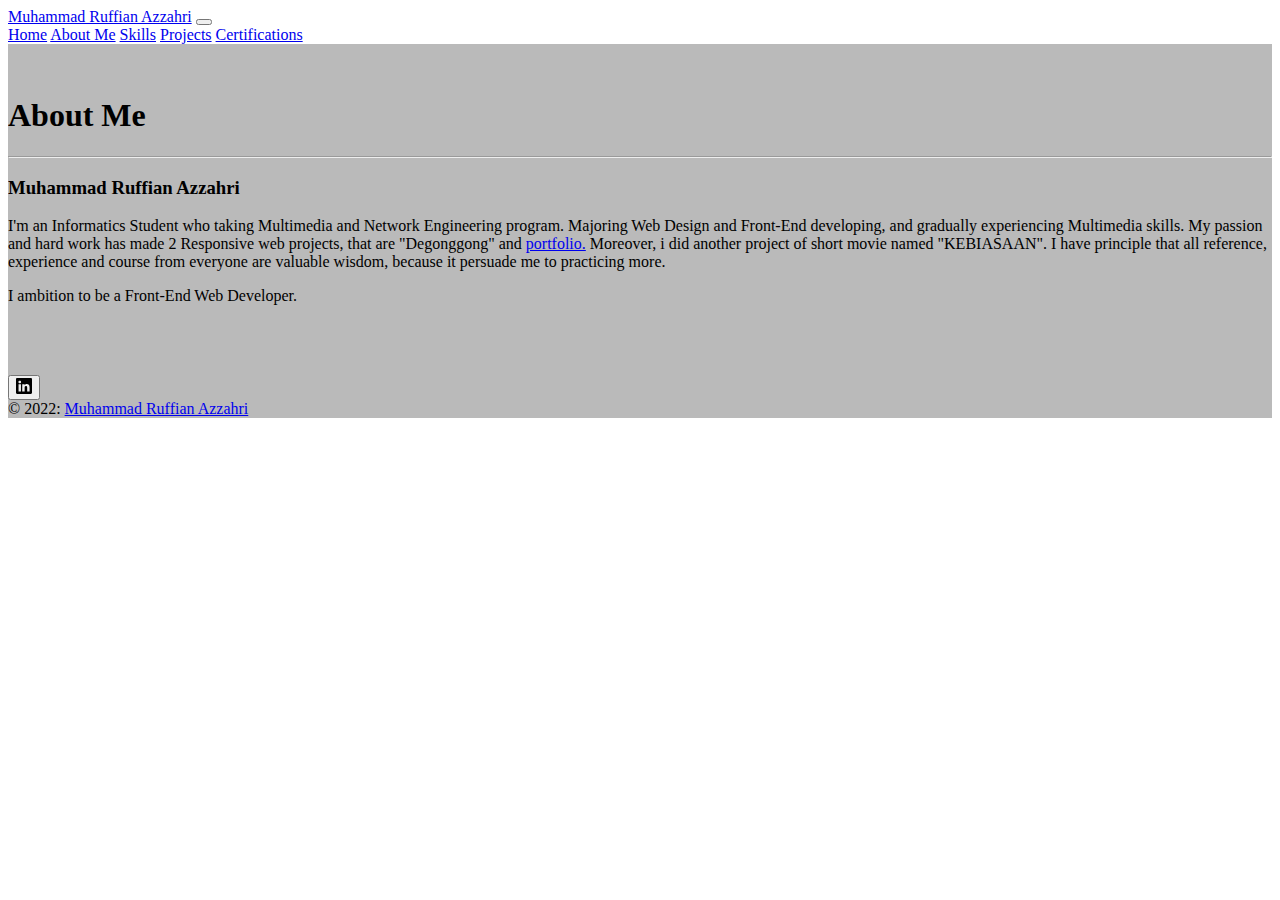
==== about.html @ 759e7a19 "Update about.html" ====
<!DOCTYPE html>
<html lang="en">
  <head>
    <!-- Required meta tags -->
    <meta charset="utf-8" />
    <meta name="viewport" content="width=device-width, initial-scale=1" />

    <!-- Bootstrap CSS -->
    <link href="https://cdn.jsdelivr.net/npm/bootstrap@5.1.3/dist/css/bootstrap.min.css" rel="stylesheet" integrity="sha384-1BmE4kWBq78iYhFldvKuhfTAU6auU8tT94WrHftjDbrCEXSU1oBoqyl2QvZ6jIW3" crossorigin="anonymous" />

    <!-- File CSS-->
    <link rel="stylesheet" href="style.css" />

    <!-- AOS -->
    <link rel="stylesheet" href="https://unpkg.com/aos@next/dist/aos.css" />

    <title>Portfolio - Muhammad Ruffian Azzahri</title>
  </head>
  <body class="d-flex flex-column min-vh-100">
    <!-- Navbar-->
    <nav class="navbar navbar-expand-lg navbar-dark bg-dark shadow-sm">
      <div class="container">
        <a class="navbar-brand" href="index.html">Muhammad Ruffian Azzahri</a>
        <button class="navbar-toggler" type="button" data-bs-toggle="collapse" data-bs-target="#navbarNavAltMarkup" aria-controls="navbarNavAltMarkup" aria-expanded="false" aria-label="Toggle navigation">
          <span class="navbar-toggler-icon"></span>
        </button>
        <div class="collapse navbar-collapse" id="navbarNavAltMarkup">
          <div class="navbar-nav ms-auto">
            <a class="nav-link" aria-current="page" href="index.html">Home</a>
            <a class="nav-link" href="about.html">About Me</a>
            <a class="nav-link" href="skills.html">Skills</a>
            <a class="nav-link" href="projects.html">Projects</a>
            <a class="nav-link" href="certifications.html">Certifications</a>
          </div>
        </div>
      </div>
    </nav>
    <!-- Navbar akhir-->

    <!-- Jumbotron -->
    <div class="jumbotron container-lg py-5 bg-light" data-aos="fade-in" data-aos-duration="2000">
        <div class="p-3 mb-4 rounded-3"><h1 class="display-4 text-center">About Me</h1>
            <hr class="my-4">
            <h3>Muhammad Ruffian Azzahri</h3>
            <p>I'm an Informatics Student who taking Multimedia and Network Engineering program.
            Majoring Web Design and Front-End developing, and gradually experiencing Multimedia skills.
            My passion and hard work has made 2 Responsive web projects, that are "Degonggong" and <a href=index.html>portfolio.</a> 
            Moreover, i did another project of short movie named "KEBIASAAN". 
            I have principle that all reference, experience and course from everyone are valuable wisdom, because it persuade me to practicing more.</p>
            <p>I ambition to be a Front-End Web Developer.</p>
            <br>
            <br>
            <br>
            <div>
              <a href="https://linkedin.com/in/ruffianazzahri"><button type="button" class="btn btn-outline-dark">
                <svg xmlns="http://www.w3.org/2000/svg" width="16" height="16" fill="currentColor" class="bi bi-linkedin" viewBox="0 0 16 16">
                <path d="M0 1.146C0 .513.526 0 1.175 0h13.65C15.474 0 16 .513 16 1.146v13.708c0 .633-.526 1.146-1.175 1.146H1.175C.526 16 0 15.487 0 14.854V1.146zm4.943 12.248V6.169H2.542v7.225h2.401zm-1.2-8.212c.837 0 1.358-.554 1.358-1.248-.015-.709-.52-1.248-1.342-1.248-.822 0-1.359.54-1.359 1.248 0 .694.521 1.248 1.327 1.248h.016zm4.908 8.212V9.359c0-.216.016-.432.08-.586.173-.431.568-.878 1.232-.878.869 0 1.216.662 1.216 1.634v3.865h2.401V9.25c0-2.22-1.184-3.252-2.764-3.252-1.274 0-1.845.7-2.165 1.193v.025h-.016a5.54 5.54 0 0 1 .016-.025V6.169h-2.4c.03.678 0 7.225 0 7.225h2.4z"></path>
                </svg>
              </button></a></div>
            
      </div>
      </div>

    <!-- Jumbotron akhir-->


    <script src="https://cdn.jsdelivr.net/npm/bootstrap@5.1.3/dist/js/bootstrap.bundle.min.js" integrity="sha384-ka7Sk0Gln4gmtz2MlQnikT1wXgYsOg+OMhuP+IlRH9sENBO0LRn5q+8nbTov4+1p" crossorigin="anonymous"></script>

    <script src="https://unpkg.com/aos@next/dist/aos.js"></script>
    <script>
      AOS.init({});
    </script>

  </body>



  <footer class="text-center text-dark mt-auto" style="background-color: #bababa">
    <div class="container p-4 text-center text-dark">
      © 2022:
      <a href="https://linkedin.com/in/ruffianazzahri" class="text-dark">Muhammad Ruffian Azzahri</a>
    </div>
  </footer>

</section>
  
</div>

</footer>
</html>
---- style.css ----
.jumbotron {
  padding-top: 2rem;
  background-color: #bababa;
}
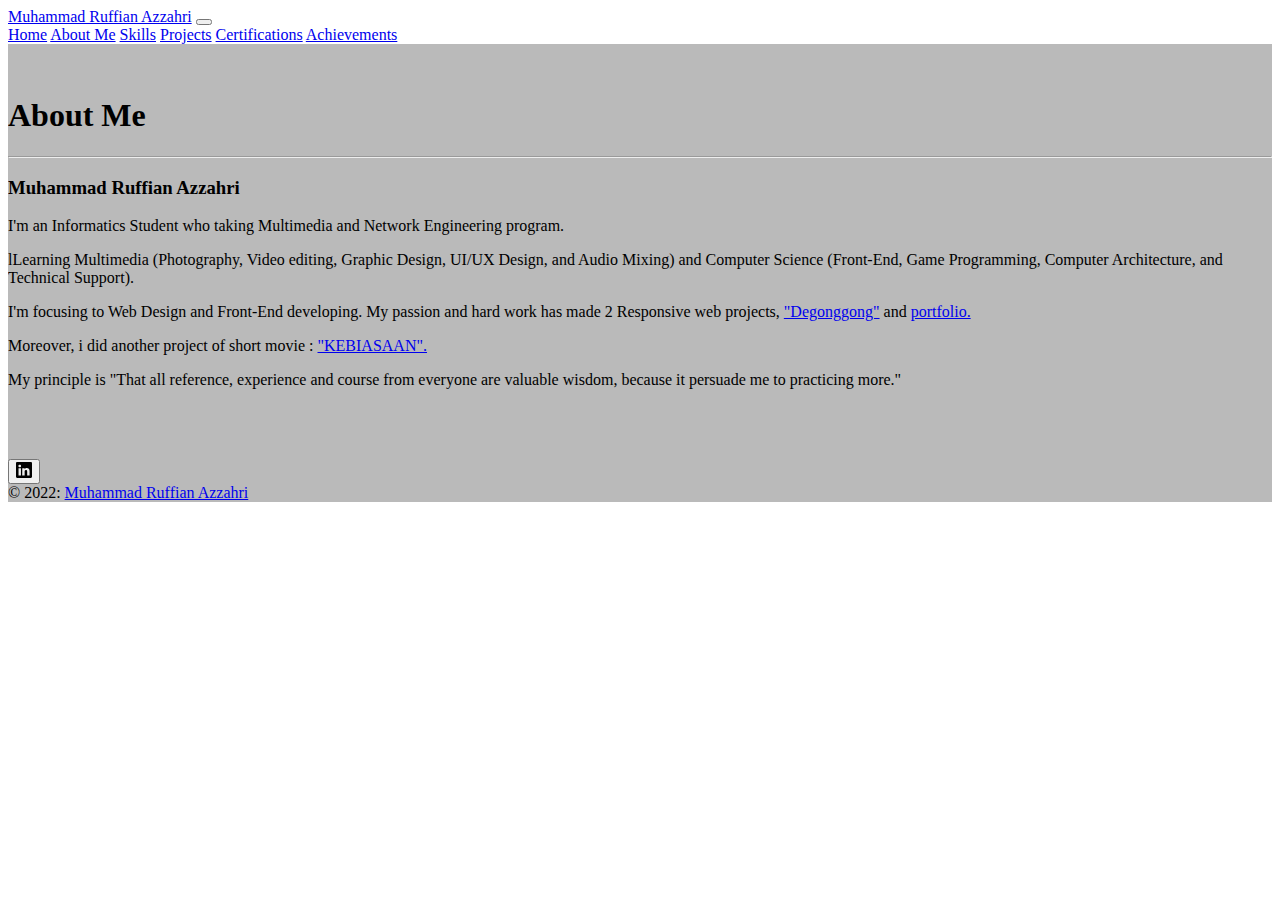
==== commit e86412d8: "Update about.html" ====
--- a/about.html
+++ b/about.html
@@ -31,6 +31,7 @@
             <a class="nav-link" href="skills.html">Skills</a>
             <a class="nav-link" href="projects.html">Projects</a>
             <a class="nav-link" href="certifications.html">Certifications</a>
+            <a class="nav-link" href="achievements.html">Achievements</a>
           </div>
         </div>
       </div>
@@ -39,20 +40,21 @@
 
     <!-- Jumbotron -->
     <div class="jumbotron container-lg py-5 bg-light" data-aos="fade-in" data-aos-duration="2000">
-        <div class="p-3 mb-4 rounded-3"><h1 class="display-4 text-center">About Me</h1>
+        <div class=" p-1 mb-1 rounded-3"><h1 class="display-4 text-center">About Me</h1>
             <hr class="my-4">
             <h3>Muhammad Ruffian Azzahri</h3>
-            <p>I'm an Informatics Student who taking Multimedia and Network Engineering program.
-            Majoring Web Design and Front-End developing, and gradually experiencing Multimedia skills.
-            My passion and hard work has made 2 Responsive web projects, that are "Degonggong" and <a href=index.html>portfolio.</a> 
-            Moreover, i did another project of short movie named "KEBIASAAN". 
-            I have principle that all reference, experience and course from everyone are valuable wisdom, because it persuade me to practicing more.</p>
-            <p>I ambition to be a Front-End Web Developer.</p>
+            <p>I'm an Informatics Student who taking Multimedia and Network Engineering program.</p>
+            <p>lLearning Multimedia (Photography, Video editing, Graphic Design, UI/UX Design, and Audio Mixing) and Computer Science (Front-End, Game Programming, Computer Architecture, and Technical Support).</p>
+            <p>I'm focusing to Web Design and Front-End developing.
+              My passion and hard work has made 2 Responsive web projects, <a href=https://degonggong.github.io/Degonggong>"Degonggong"</a> and <a href=index.html>portfolio.</a> 
+              </p>
+            <p>Moreover, i did another project of short movie : <a href=https://youtu.be/9VWbe21ifA0>"KEBIASAAN".</a> </p>
+            <p>My principle is "That all reference, experience and course from everyone are valuable wisdom, because it persuade me to practicing more."</p>
             <br>
             <br>
             <br>
             <div>
-              <a href="https://linkedin.com/in/ruffianazzahri"><button type="button" class="btn btn-outline-dark">
+              <a href="https://www.linkedin.com/in/ruffianazzahri/"><button type="button" class="btn btn-outline-dark">
                 <svg xmlns="http://www.w3.org/2000/svg" width="16" height="16" fill="currentColor" class="bi bi-linkedin" viewBox="0 0 16 16">
                 <path d="M0 1.146C0 .513.526 0 1.175 0h13.65C15.474 0 16 .513 16 1.146v13.708c0 .633-.526 1.146-1.175 1.146H1.175C.526 16 0 15.487 0 14.854V1.146zm4.943 12.248V6.169H2.542v7.225h2.401zm-1.2-8.212c.837 0 1.358-.554 1.358-1.248-.015-.709-.52-1.248-1.342-1.248-.822 0-1.359.54-1.359 1.248 0 .694.521 1.248 1.327 1.248h.016zm4.908 8.212V9.359c0-.216.016-.432.08-.586.173-.431.568-.878 1.232-.878.869 0 1.216.662 1.216 1.634v3.865h2.401V9.25c0-2.22-1.184-3.252-2.764-3.252-1.274 0-1.845.7-2.165 1.193v.025h-.016a5.54 5.54 0 0 1 .016-.025V6.169h-2.4c.03.678 0 7.225 0 7.225h2.4z"></path>
                 </svg>
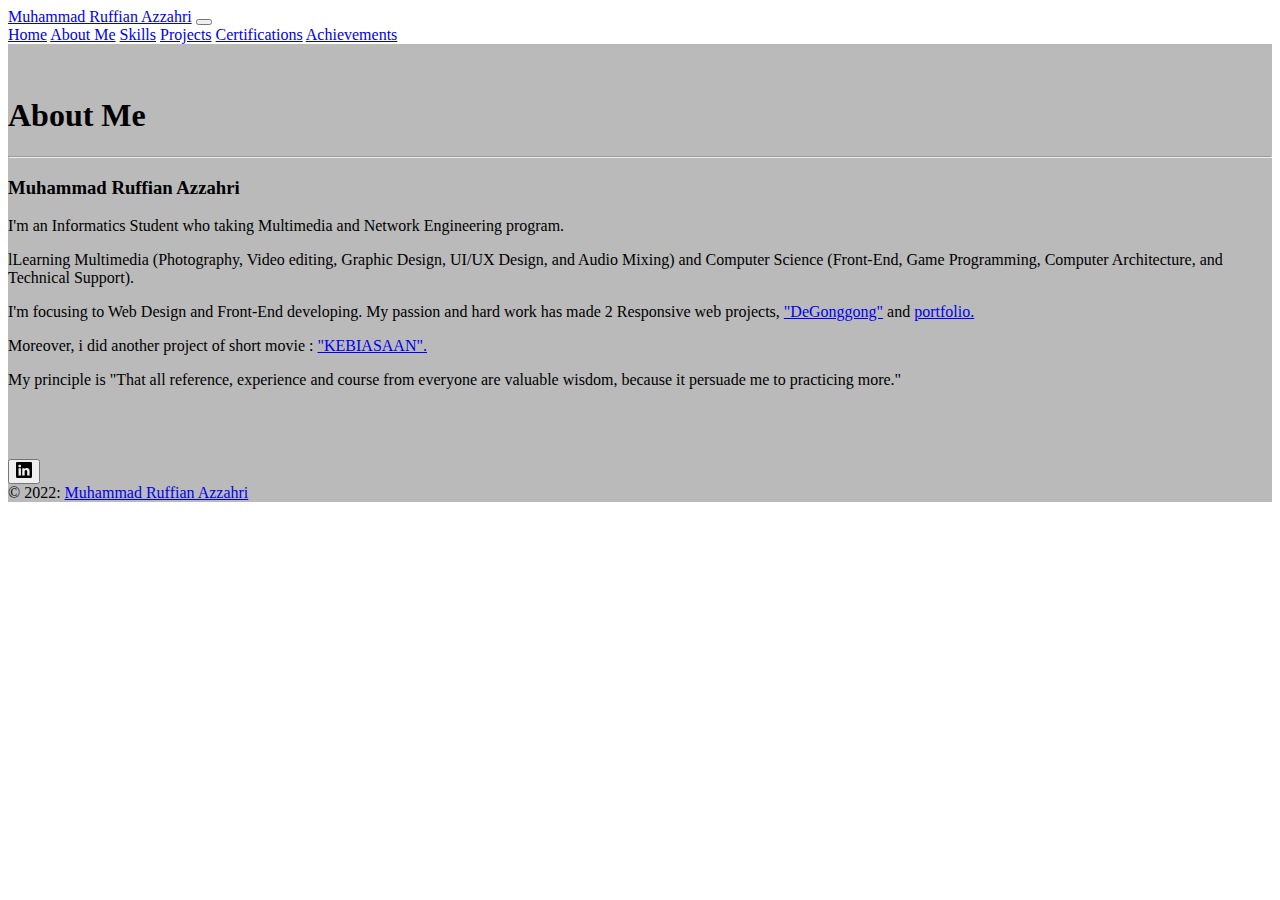
==== commit 4b814094: "Update about.html" ====
--- a/about.html
+++ b/about.html
@@ -46,7 +46,7 @@
             <p>I'm an Informatics Student who taking Multimedia and Network Engineering program.</p>
             <p>lLearning Multimedia (Photography, Video editing, Graphic Design, UI/UX Design, and Audio Mixing) and Computer Science (Front-End, Game Programming, Computer Architecture, and Technical Support).</p>
             <p>I'm focusing to Web Design and Front-End developing.
-              My passion and hard work has made 2 Responsive web projects, <a href=https://degonggong.github.io/Degonggong>"Degonggong"</a> and <a href=index.html>portfolio.</a> 
+              My passion and hard work has made 2 Responsive web projects, <a href=https://degonggong.github.io/Degonggong>"DeGonggong"</a> and <a href=index.html>portfolio.</a> 
               </p>
             <p>Moreover, i did another project of short movie : <a href=https://youtu.be/9VWbe21ifA0>"KEBIASAAN".</a> </p>
             <p>My principle is "That all reference, experience and course from everyone are valuable wisdom, because it persuade me to practicing more."</p>
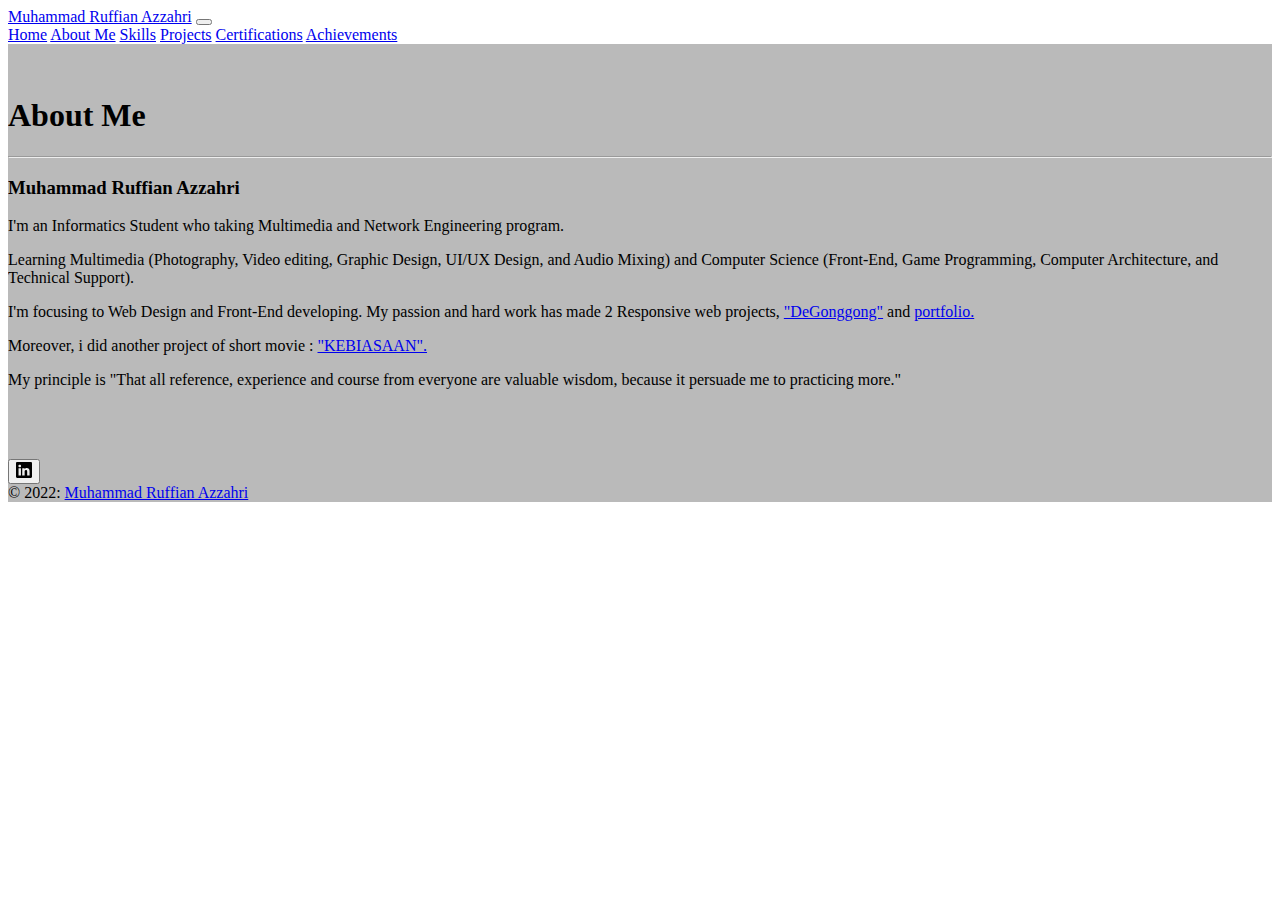
==== commit c29f3501: "Update about.html" ====
--- a/about.html
+++ b/about.html
@@ -44,7 +44,7 @@
             <hr class="my-4">
             <h3>Muhammad Ruffian Azzahri</h3>
             <p>I'm an Informatics Student who taking Multimedia and Network Engineering program.</p>
-            <p>lLearning Multimedia (Photography, Video editing, Graphic Design, UI/UX Design, and Audio Mixing) and Computer Science (Front-End, Game Programming, Computer Architecture, and Technical Support).</p>
+            <p>Learning Multimedia (Photography, Video editing, Graphic Design, UI/UX Design, and Audio Mixing) and Computer Science (Front-End, Game Programming, Computer Architecture, and Technical Support).</p>
             <p>I'm focusing to Web Design and Front-End developing.
               My passion and hard work has made 2 Responsive web projects, <a href=https://degonggong.github.io/Degonggong>"DeGonggong"</a> and <a href=index.html>portfolio.</a> 
               </p>
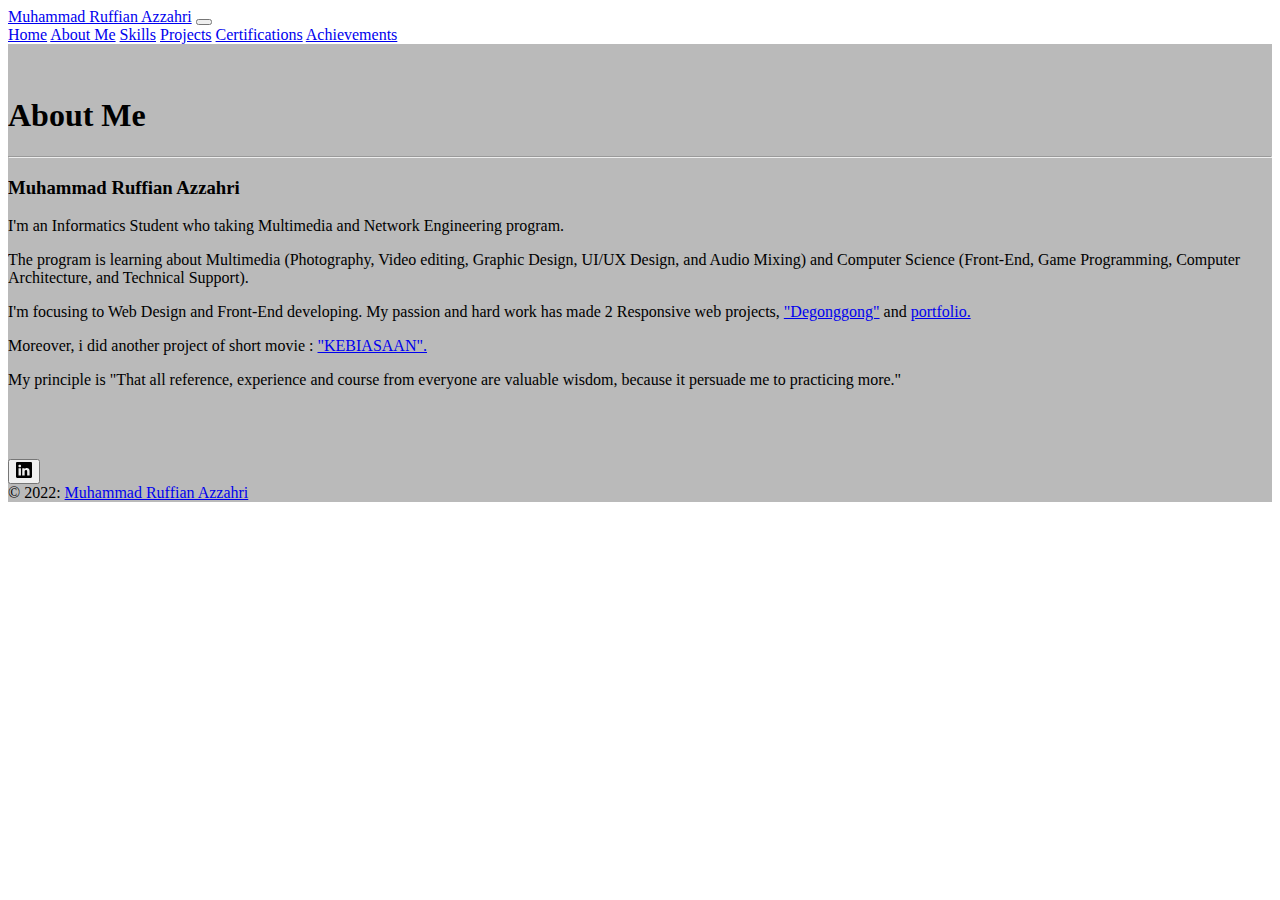
==== commit 1658dcc7: "Add files via upload" ====
--- a/about.html
+++ b/about.html
@@ -44,9 +44,9 @@
             <hr class="my-4">
             <h3>Muhammad Ruffian Azzahri</h3>
             <p>I'm an Informatics Student who taking Multimedia and Network Engineering program.</p>
-            <p>Learning Multimedia (Photography, Video editing, Graphic Design, UI/UX Design, and Audio Mixing) and Computer Science (Front-End, Game Programming, Computer Architecture, and Technical Support).</p>
+            <p>The program is learning about Multimedia (Photography, Video editing, Graphic Design, UI/UX Design, and Audio Mixing) and Computer Science (Front-End, Game Programming, Computer Architecture, and Technical Support).</p>
             <p>I'm focusing to Web Design and Front-End developing.
-              My passion and hard work has made 2 Responsive web projects, <a href=https://degonggong.github.io/Degonggong>"DeGonggong"</a> and <a href=index.html>portfolio.</a> 
+              My passion and hard work has made 2 Responsive web projects, <a href=https://degonggong.github.io/Degonggong>"Degonggong"</a> and <a href=index.html>portfolio.</a> 
               </p>
             <p>Moreover, i did another project of short movie : <a href=https://youtu.be/9VWbe21ifA0>"KEBIASAAN".</a> </p>
             <p>My principle is "That all reference, experience and course from everyone are valuable wisdom, because it persuade me to practicing more."</p>
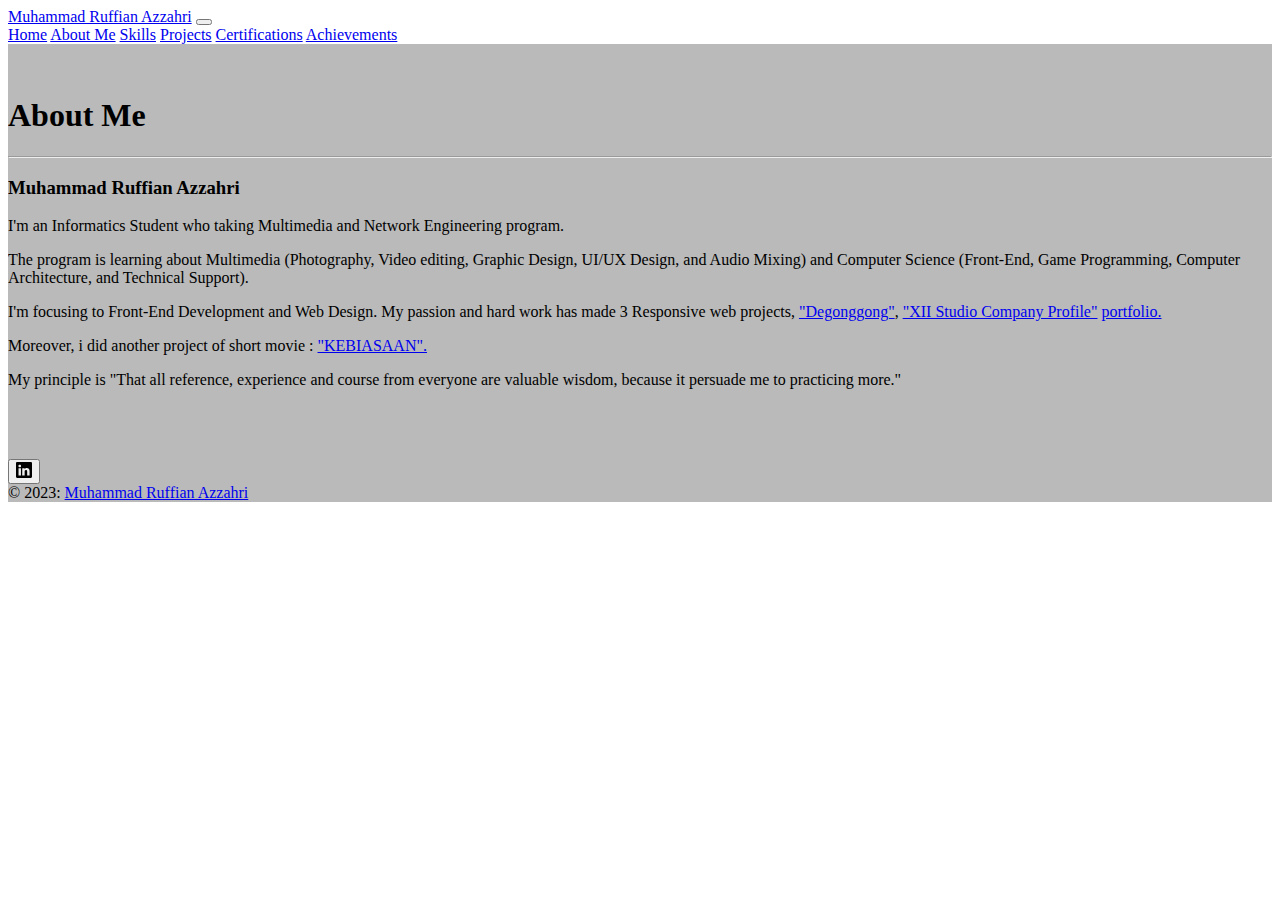
==== commit 60d2573b: "Add files via upload" ====
--- a/about.html
+++ b/about.html
@@ -45,8 +45,8 @@
             <h3>Muhammad Ruffian Azzahri</h3>
             <p>I'm an Informatics Student who taking Multimedia and Network Engineering program.</p>
             <p>The program is learning about Multimedia (Photography, Video editing, Graphic Design, UI/UX Design, and Audio Mixing) and Computer Science (Front-End, Game Programming, Computer Architecture, and Technical Support).</p>
-            <p>I'm focusing to Web Design and Front-End developing.
-              My passion and hard work has made 2 Responsive web projects, <a href=https://degonggong.github.io/Degonggong>"Degonggong"</a> and <a href=index.html>portfolio.</a> 
+            <p>I'm focusing to Front-End Development and Web Design.
+              My passion and hard work has made 3 Responsive web projects, <a href=https://degonggong.github.io/Degonggong>"Degonggong"</a>, <a href=https://ruffianazzahri.github.io/xiistudio/>"XII Studio Company Profile"</a> <a href=index.html>portfolio.</a> 
               </p>
             <p>Moreover, i did another project of short movie : <a href=https://youtu.be/9VWbe21ifA0>"KEBIASAAN".</a> </p>
             <p>My principle is "That all reference, experience and course from everyone are valuable wisdom, because it persuade me to practicing more."</p>
@@ -79,7 +79,7 @@
 
   <footer class="text-center text-dark mt-auto" style="background-color: #bababa">
     <div class="container p-4 text-center text-dark">
-      © 2022:
+      © 2023:
       <a href="https://linkedin.com/in/ruffianazzahri" class="text-dark">Muhammad Ruffian Azzahri</a>
     </div>
   </footer>
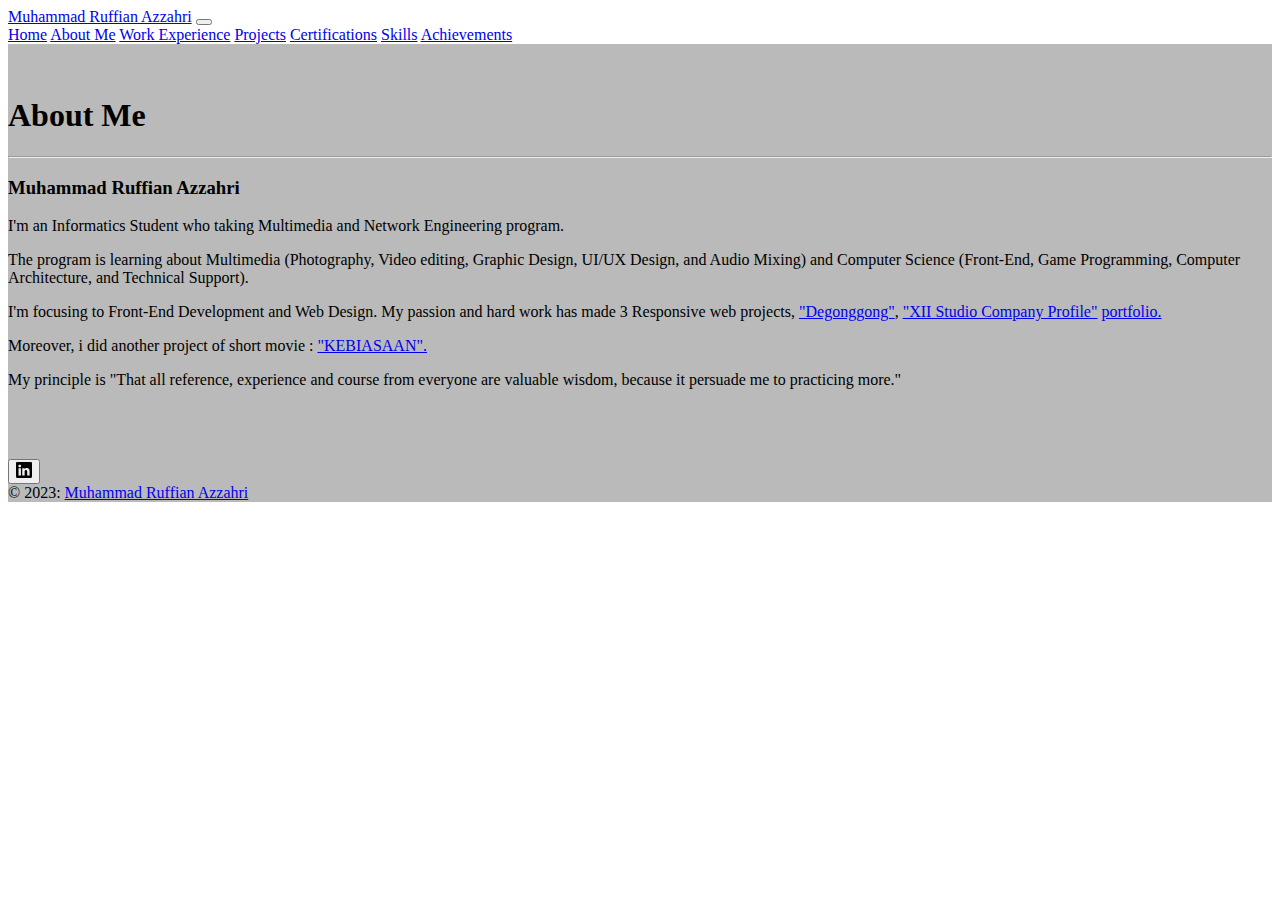
==== commit ba758a2f: "Add files via upload" ====
--- a/about.html
+++ b/about.html
@@ -28,9 +28,10 @@
           <div class="navbar-nav ms-auto">
             <a class="nav-link" aria-current="page" href="index.html">Home</a>
             <a class="nav-link" href="about.html">About Me</a>
-            <a class="nav-link" href="skills.html">Skills</a>
+            <a class="nav-link" href="experience.html">Work Experience</a>
             <a class="nav-link" href="projects.html">Projects</a>
             <a class="nav-link" href="certifications.html">Certifications</a>
+            <a class="nav-link" href="skills.html">Skills</a>
             <a class="nav-link" href="achievements.html">Achievements</a>
           </div>
         </div>
--- a/style.css
+++ b/style.css
@@ -2,3 +2,6 @@
   padding-top: 2rem;
   background-color: #bababa;
 }
+th, td {
+  padding: 15px;
+}
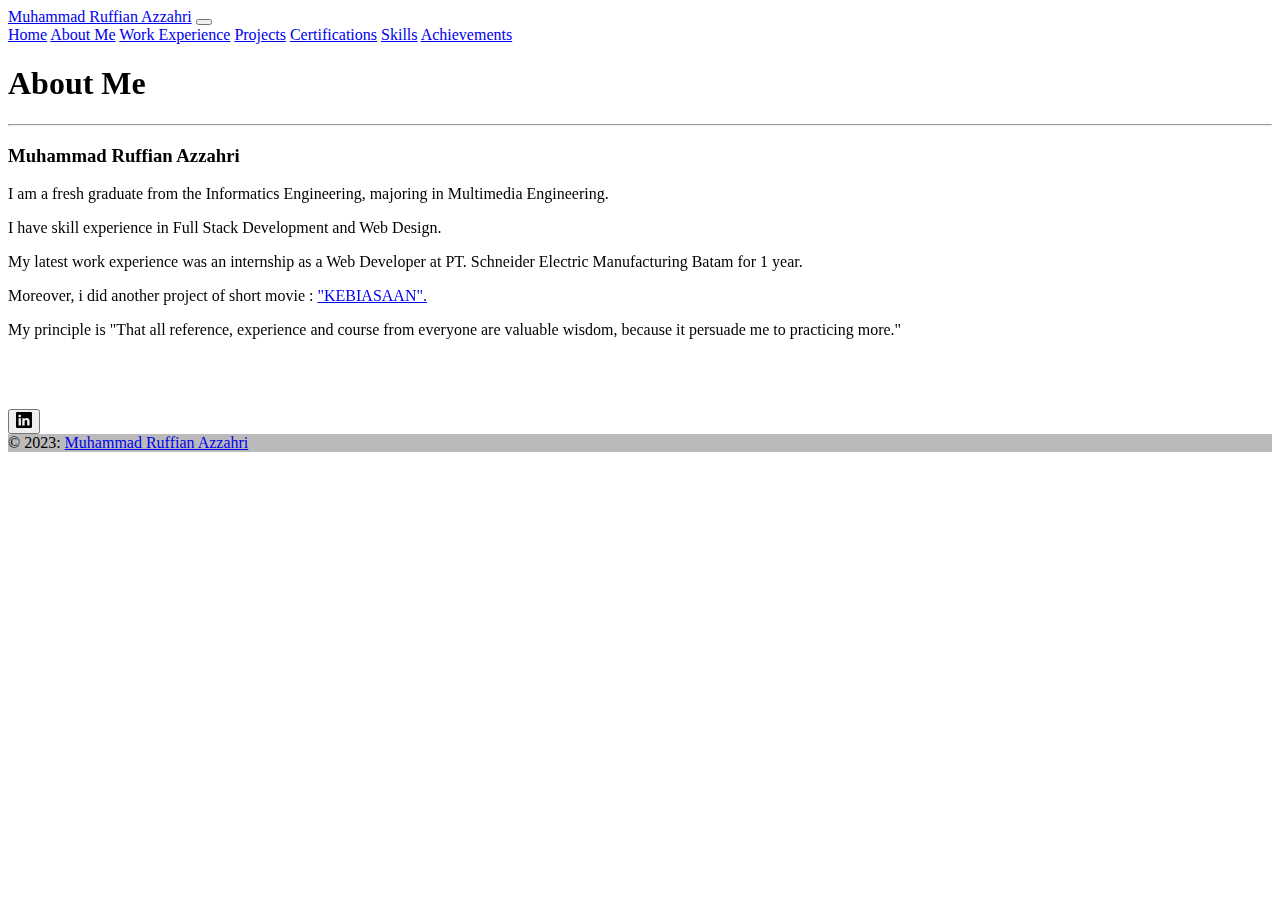
==== commit f1acca82: "update" ====
--- a/about.html
+++ b/about.html
@@ -40,15 +40,13 @@
     <!-- Navbar akhir-->
 
     <!-- Jumbotron -->
-    <div class="jumbotron container-lg py-5 bg-light" data-aos="fade-in" data-aos-duration="2000">
+    <div class="container py-5" data-aos="fade-in" data-aos-duration="2000">
         <div class=" p-1 mb-1 rounded-3"><h1 class="display-4 text-center">About Me</h1>
             <hr class="my-4">
             <h3>Muhammad Ruffian Azzahri</h3>
-            <p>I'm an Informatics Student who taking Multimedia and Network Engineering program.</p>
-            <p>The program is learning about Multimedia (Photography, Video editing, Graphic Design, UI/UX Design, and Audio Mixing) and Computer Science (Front-End, Game Programming, Computer Architecture, and Technical Support).</p>
-            <p>I'm focusing to Front-End Development and Web Design.
-              My passion and hard work has made 3 Responsive web projects, <a href=https://degonggong.github.io/Degonggong>"Degonggong"</a>, <a href=https://ruffianazzahri.github.io/xiistudio/>"XII Studio Company Profile"</a> <a href=index.html>portfolio.</a> 
-              </p>
+            <p>I am a fresh graduate from the Informatics Engineering, majoring in Multimedia Engineering.</p>
+            <p>I have skill experience in Full Stack Development and Web Design.</p>
+            <p>My latest work experience was an internship as a Web Developer at PT. Schneider Electric Manufacturing Batam for 1 year.</p>
             <p>Moreover, i did another project of short movie : <a href=https://youtu.be/9VWbe21ifA0>"KEBIASAAN".</a> </p>
             <p>My principle is "That all reference, experience and course from everyone are valuable wisdom, because it persuade me to practicing more."</p>
             <br>
